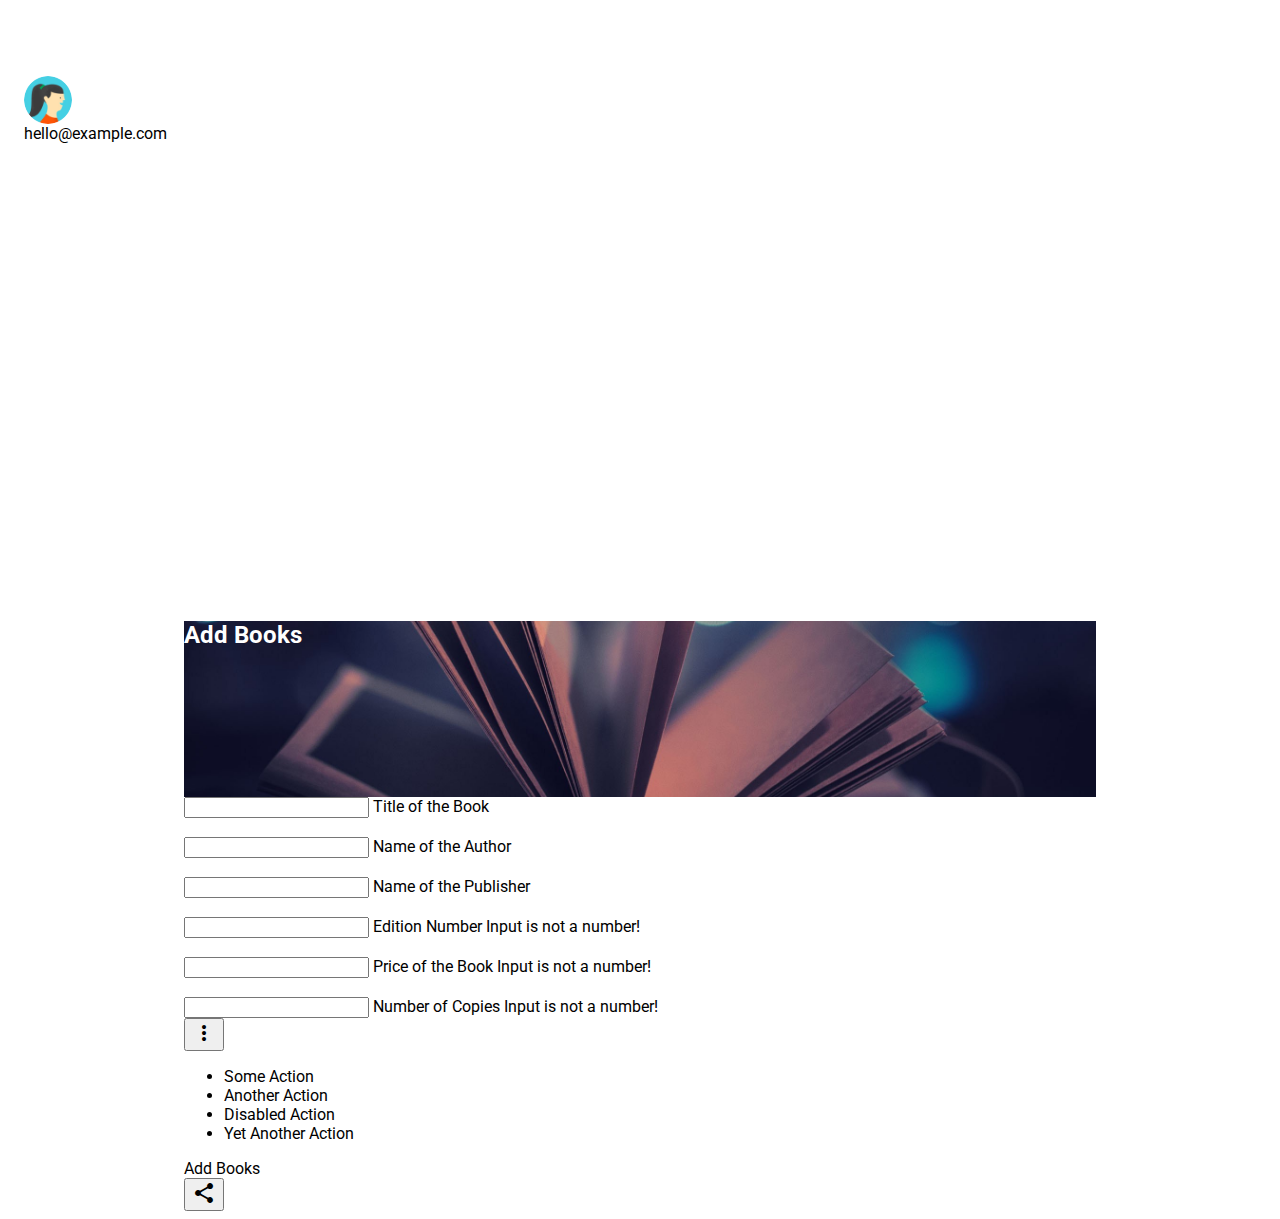
==== User Interface/index.html @ a4979b17 "Add files via upload" ====
<!doctype html>
<!--
  Material Design Lite
  Copyright 2015 Google Inc. All rights reserved.

  Licensed under the Apache License, Version 2.0 (the "License");
  you may not use this file except in compliance with the License.
  You may obtain a copy of the License at

      https://www.apache.org/licenses/LICENSE-2.0

  Unless required by applicable law or agreed to in writing, software
  distributed under the License is distributed on an "AS IS" BASIS,
  WITHOUT WARRANTIES OR CONDITIONS OF ANY KIND, either express or implied.
  See the License for the specific language governing permissions and
  limitations under the License
-->
<html lang="en">
  <head>
    <meta charset="utf-8">
    <meta http-equiv="X-UA-Compatible" content="IE=edge">
    <meta name="description" content="A front-end template that helps you build fast, modern mobile web apps.">
    <meta name="viewport" content="width=device-width, initial-scale=1.0, minimum-scale=1.0">
    <title>Material Design Lite</title>

    <!-- Add to homescreen for Chrome on Android -->
    <meta name="mobile-web-app-capable" content="yes">
    <link rel="icon" sizes="192x192" href="images/android-desktop.png">

    <!-- Add to homescreen for Safari on iOS -->
    <meta name="apple-mobile-web-app-capable" content="yes">
    <meta name="apple-mobile-web-app-status-bar-style" content="black">
    <meta name="apple-mobile-web-app-title" content="Material Design Lite">
    <link rel="apple-touch-icon-precomposed" href="images/ios-desktop.png">

    <!-- Tile icon for Win8 (144x144 + tile color) -->
    <meta name="msapplication-TileImage" content="images/touch/ms-touch-icon-144x144-precomposed.png">
    <meta name="msapplication-TileColor" content="#3372DF">

    <link rel="shortcut icon" href="images/favicon.png">

    <!-- SEO: If your mobile URL is different from the desktop URL, add a canonical link to the desktop page https://developers.google.com/webmasters/smartphone-sites/feature-phones -->
    <!--
    <link rel="canonical" href="http://www.example.com/">
    -->

    <link rel="stylesheet" href="https://fonts.googleapis.com/css?family=Roboto:regular,bold,italic,thin,light,bolditalic,black,medium&amp;lang=en">
    <link rel="stylesheet" href="https://fonts.googleapis.com/icon?family=Material+Icons">
    <link rel="stylesheet" href="https://code.getmdl.io/1.2.1/material.cyan-light_blue.min.css">
    <link rel="stylesheet" href="styles.css">
    <style>
    #view-source {
      position: fixed;
      display: block;
      right: 0;
      bottom: 0;
      margin-right: 40px;
      margin-bottom: 40px;
      z-index: 900;
    }
    </style>
  </head>
  <body>
    <div class="demo-layout mdl-layout mdl-js-layout mdl-layout--fixed-drawer mdl-layout--fixed-header">
      
      <div class="demo-drawer mdl-layout__drawer mdl-color--blue-grey-900 mdl-color-text--blue-grey-50">
        <header class="demo-drawer-header">
          <img src="images/user.jpg" class="demo-avatar">
          <div class="demo-avatar-dropdown">
            <span>hello@example.com</span>
           
          </div>
        </header>
        <nav class="demo-navigation mdl-navigation mdl-color--blue-grey-800">
        
        <a class="mdl-navigation__link" href=""><i class="mdl-color-text--blue-grey-400 material-icons" role="title"></i><h5>Books</h5></a>
        

          <a class="mdl-navigation__link" href=""><i class="mdl-color-text--blue-grey-400 material-icons" role="presentation">search</i>Search Books</a>
          <a class="mdl-navigation__link" href=""><i class="mdl-color-text--blue-grey-400 material-icons" role="presentation">add</i>Add Books</a>
          <a class="mdl-navigation__link" href=""><i class="mdl-color-text--blue-grey-400 material-icons" role="presentation">edit</i>Edit Books</a>
          <a class="mdl-navigation__link" href=""><i class="mdl-color-text--blue-grey-400 material-icons" role="presentation">delete</i>Delete Books</a>

          <a class="mdl-navigation__link" href=""><i class="mdl-color-text--blue-grey-400 material-icons" role="presentation">forum</i>Suggest Books</a>

           <a class="mdl-navigation__link" href=""><i class="mdl-color-text--blue-grey-400 material-icons" role="title"></i><h5>Members</h5></a>
        
          <a class="mdl-navigation__link" href=""><i class="mdl-color-text--blue-grey-400 material-icons" role="presentation">add</i>Add a Member</a>
          <a class="mdl-navigation__link" href=""><i class="mdl-color-text--blue-grey-400 material-icons" role="presentation">edit</i>Edit Members</a>
          <a class="mdl-navigation__link" href=""><i class="mdl-color-text--blue-grey-400 material-icons" role="presentation">delete</i>Delete a Member</a>

             <a class="mdl-navigation__link" href=""><i class="mdl-color-text--blue-grey-400 material-icons" role="title"></i><h5>Others</h5></a>

          <a class="mdl-navigation__link" href=""><i class="mdl-color-text--blue-grey-400 material-icons" role="presentation">assignment</i>Policies</a>

          <a class="mdl-navigation__link" href=""><i class="mdl-color-text--blue-grey-400 material-icons" role="presentation">help</i>Online Help</a>
          <a class="mdl-navigation__link" href=""><i class="mdl-color-text--blue-grey-400 material-icons" role="presentation">flag</i>Feedback</a>
          

        </nav>
      </div>
      <main class="mdl-layout__content mdl-color--grey-300">
		<style>
		.demo-card-wide.mdl-card {
  		width: 912px;
  		margin: auto;
		}
		.demo-card-wide > .mdl-card__title {
  		color: #fff;
  		height: 176px;
  		background: url('image.jpg') center / cover;
		}
		.demo-card-wide > .mdl-card__menu {
  		color: #fff;
		}
		</style>

		<div class="demo-card-wide mdl-card mdl-shadow--2dp">
  		<div class="mdl-card__title">
    	<h2 class="mdl-card__title-text">Add Books</h2>
  		</div>
  		<div class="mdl-card__supporting-text">
    		 <!-- Textfield with Floating Label -->

           <div class="mdl-textfield mdl-js-textfield mdl-textfield--floating-label">
            <input class="mdl-textfield__input" type="text" id="sample3">
             <label class="mdl-textfield__label" for="sample3">Title of the Book</label>
          </div>
          <br>
         
           <div class="mdl-textfield mdl-js-textfield mdl-textfield--floating-label">
            <input class="mdl-textfield__input" type="text" id="sample3">
             <label class="mdl-textfield__label" for="sample3">Name of the Author</label>
          </div>
          <br>
         
           <div class="mdl-textfield mdl-js-textfield mdl-textfield--floating-label">
            <input class="mdl-textfield__input" type="text" id="sample3">
             <label class="mdl-textfield__label" for="sample3">Name of the Publisher</label>
          </div>
          <br>
        
           <div class="mdl-textfield mdl-js-textfield mdl-textfield--floating-label">
               <input class="mdl-textfield__input" type="text" pattern="-?[0-9]*(\.[0-9]+)?" id="sample4">
               <label class="mdl-textfield__label" for="sample4">Edition Number</label>
               <span class="mdl-textfield__error">Input is not a number!</span>
           </div>
          <br>

           <div class="mdl-textfield mdl-js-textfield mdl-textfield--floating-label">
               <input class="mdl-textfield__input" type="text" pattern="-?[0-9]*(\.[0-9]+)?" id="sample4">
               <label class="mdl-textfield__label" for="sample4">Price of the Book</label>
               <span class="mdl-textfield__error">Input is not a number!</span>
           </div>
           <br>

           <div class="mdl-textfield mdl-js-textfield mdl-textfield--floating-label">
               <input class="mdl-textfield__input" type="text" pattern="-?[0-9]*(\.[0-9]+)?" id="sample4">
               <label class="mdl-textfield__label" for="sample4">Number of Copies</label>
               <span class="mdl-textfield__error">Input is not a number!</span>
           </div>


           <!-- Left aligned menu below button -->
          <button id="demo-menu-lower-left"
            class="mdl-button mdl-js-button mdl-button--icon">
            <i class="material-icons">more_vert</i>
          </button>

          <ul class="mdl-menu mdl-menu--bottom-left mdl-js-menu mdl-js-ripple-effect"
                for="demo-menu-lower-left">
              <li class="mdl-menu__item">Some Action</li>
              <li class="mdl-menu__item mdl-menu__item--full-bleed-divider">Another Action</li>
              <li disabled class="mdl-menu__item">Disabled Action</li>
              <li class="mdl-menu__item">Yet Another Action</li>
          </ul>


      

 		 </div>
 		
  		

  		<div class="mdl-card__actions mdl-card--border">
    	<a class="mdl-button mdl-button--colored mdl-js-button mdl-js-ripple-effect">
      		Add Books
    	</a>
  		</div>
  		<div class="mdl-card__menu">
    		<button class="mdl-button mdl-button--icon mdl-js-button mdl-js-ripple-effect">
      	<i class="material-icons">share</i>
    	</button>
  		</div>
		</div>
      </main>
      
    </div>
      
    <script src="https://code.getmdl.io/1.2.1/material.min.js"></script>
  </body>
</html>
---- User Interface/styles.css ----
/**
 * Copyright 2015 Google Inc. All Rights Reserved.
 *
 * Licensed under the Apache License, Version 2.0 (the "License");
 * you may not use this file except in compliance with the License.
 * You may obtain a copy of the License at
 *
 *      http://www.apache.org/licenses/LICENSE-2.0
 *
 * Unless required by applicable law or agreed to in writing, software
 * distributed under the License is distributed on an "AS IS" BASIS,
 * WITHOUT WARRANTIES OR CONDITIONS OF ANY KIND, either express or implied.
 * See the License for the specific language governing permissions and
 * limitations under the License.
 */

html, body {
  font-family: 'Roboto', 'Helvetica', sans-serif;
}
.demo-avatar {
  width: 48px;
  height: 48px;
  border-radius: 24px;
}
.demo-layout .demo-header .mdl-textfield {
  padding: 0px;
  margin-top: 41px;
}
.demo-layout .demo-header .mdl-textfield .mdl-textfield__expandable-holder {
  bottom: 19px;
}
.demo-layout .mdl-layout__header .mdl-layout__drawer-button {
  color: rgba(0, 0, 0, 0.54);
}
.mdl-layout__drawer .avatar {
  margin-bottom: 16px;
}
.demo-drawer {
  border: none;
}
/* iOS Safari specific workaround */
.demo-drawer .mdl-menu__container {
  z-index: -1;
}
.demo-drawer .demo-navigation {
  z-index: -2;
}
/* END iOS Safari specific workaround */
.demo-drawer .mdl-menu .mdl-menu__item {
  display: -webkit-flex;
  display: -ms-flexbox;
  display: flex;
  -webkit-align-items: center;
      -ms-flex-align: center;
          align-items: center;
}
.demo-drawer-header {
  box-sizing: border-box;
  display: -webkit-flex;
  display: -ms-flexbox;
  display: flex;
  -webkit-flex-direction: column;
      -ms-flex-direction: column;
          flex-direction: column;
  -webkit-justify-content: flex-end;
      -ms-flex-pack: end;
          justify-content: flex-end;
  padding: 16px;
  height: 151px;
}
.demo-avatar-dropdown {
  display: -webkit-flex;
  display: -ms-flexbox;
  display: flex;
  position: relative;
  -webkit-flex-direction: row;
      -ms-flex-direction: row;
          flex-direction: row;
  -webkit-align-items: center;
      -ms-flex-align: center;
          align-items: center;
  width: 100%;
}

.demo-navigation {
  -webkit-flex-grow: 1;
      -ms-flex-positive: 1;
          flex-grow: 1;
}
.demo-layout .demo-navigation .mdl-navigation__link {
  display: -webkit-flex !important;
  display: -ms-flexbox !important;
  display: flex !important;
  -webkit-flex-direction: row;
      -ms-flex-direction: row;
          flex-direction: row;
  -webkit-align-items: center;
      -ms-flex-align: center;
          align-items: center;
  color: rgba(255, 255, 255, 0.56);
  font-weight: 500;
}
.demo-layout .demo-navigation .mdl-navigation__link:hover {
  background-color: #00BCD4;
  color: #37474F;
}
.demo-navigation .mdl-navigation__link .material-icons {
  font-size: 24px;
  color: rgba(255, 255, 255, 0.56);
  margin-right: 32px;
}

.demo-content {
  max-width: 1080px;
}

.demo-charts {
  -webkit-align-items: center;
      -ms-flex-align: center;
              -ms-grid-row-align: center;
          align-items: center;
}
.demo-chart:nth-child(1) {
  color: #ACEC00;
}
.demo-chart:nth-child(2) {
  color: #00BBD6;
}
.demo-chart:nth-child(3) {
  color: #BA65C9;
}
.demo-chart:nth-child(4) {
  color: #EF3C79;
}
.demo-graphs {
  padding: 16px 32px;
  display: -webkit-flex;
  display: -ms-flexbox;
  display: flex;
  -webkit-flex-direction: column;
      -ms-flex-direction: column;
          flex-direction: column;
  -webkit-align-items: stretch;
      -ms-flex-align: stretch;
          align-items: stretch;
}
/* TODO: Find a proper solution to have the graphs
 * not float around outside their container in IE10/11.
 * Using a browserhacks.com solution for now.
 */
_:-ms-input-placeholder, :root .demo-graphs {
  min-height: 664px;
}
_:-ms-input-placeholder, :root .demo-graph {
  max-height: 300px;
}
/* TODO end */
.demo-graph:nth-child(1) {
  color: #00b9d8;
}
.demo-graph:nth-child(2) {
  color: #d9006e;
}

.demo-cards {
  -webkit-align-items: flex-start;
      -ms-flex-align: start;
              -ms-grid-row-align: flex-start;
          align-items: flex-start;
  -webkit-align-content: flex-start;
      -ms-flex-line-pack: start;
          align-content: flex-start;
}
.demo-cards .demo-separator {
  height: 32px;
}
.demo-cards .mdl-card__title.mdl-card__title {
  color: white;
  font-size: 24px;
  font-weight: 400;
}
.demo-cards ul {
  padding: 0;
}
.demo-cards h3 {
  font-size: 1em;
}
.demo-updates .mdl-card__title {
  min-height: 200px;
  background-image: url('images/dog.png');
  background-position: 90% 100%;
  background-repeat: no-repeat;
}
.demo-cards .mdl-card__actions a {
  color: #00BCD4;
  text-decoration: none;
}

.demo-options h3 {
  margin: 0;
}
.demo-options .mdl-checkbox__box-outline {
  border-color: rgba(255, 255, 255, 0.89);
}
.demo-options ul {
  margin: 0;
  list-style-type: none;
}
.demo-options li {
  margin: 4px 0;
}
.demo-options .material-icons {
  color: rgba(255, 255, 255, 0.89);
}
.demo-options .mdl-card__actions {
  height: 64px;
  display: -webkit-flex;
  display: -ms-flexbox;
  display: flex;
  box-sizing: border-box;
  -webkit-align-items: center;
      -ms-flex-align: center;
          align-items: center;
}
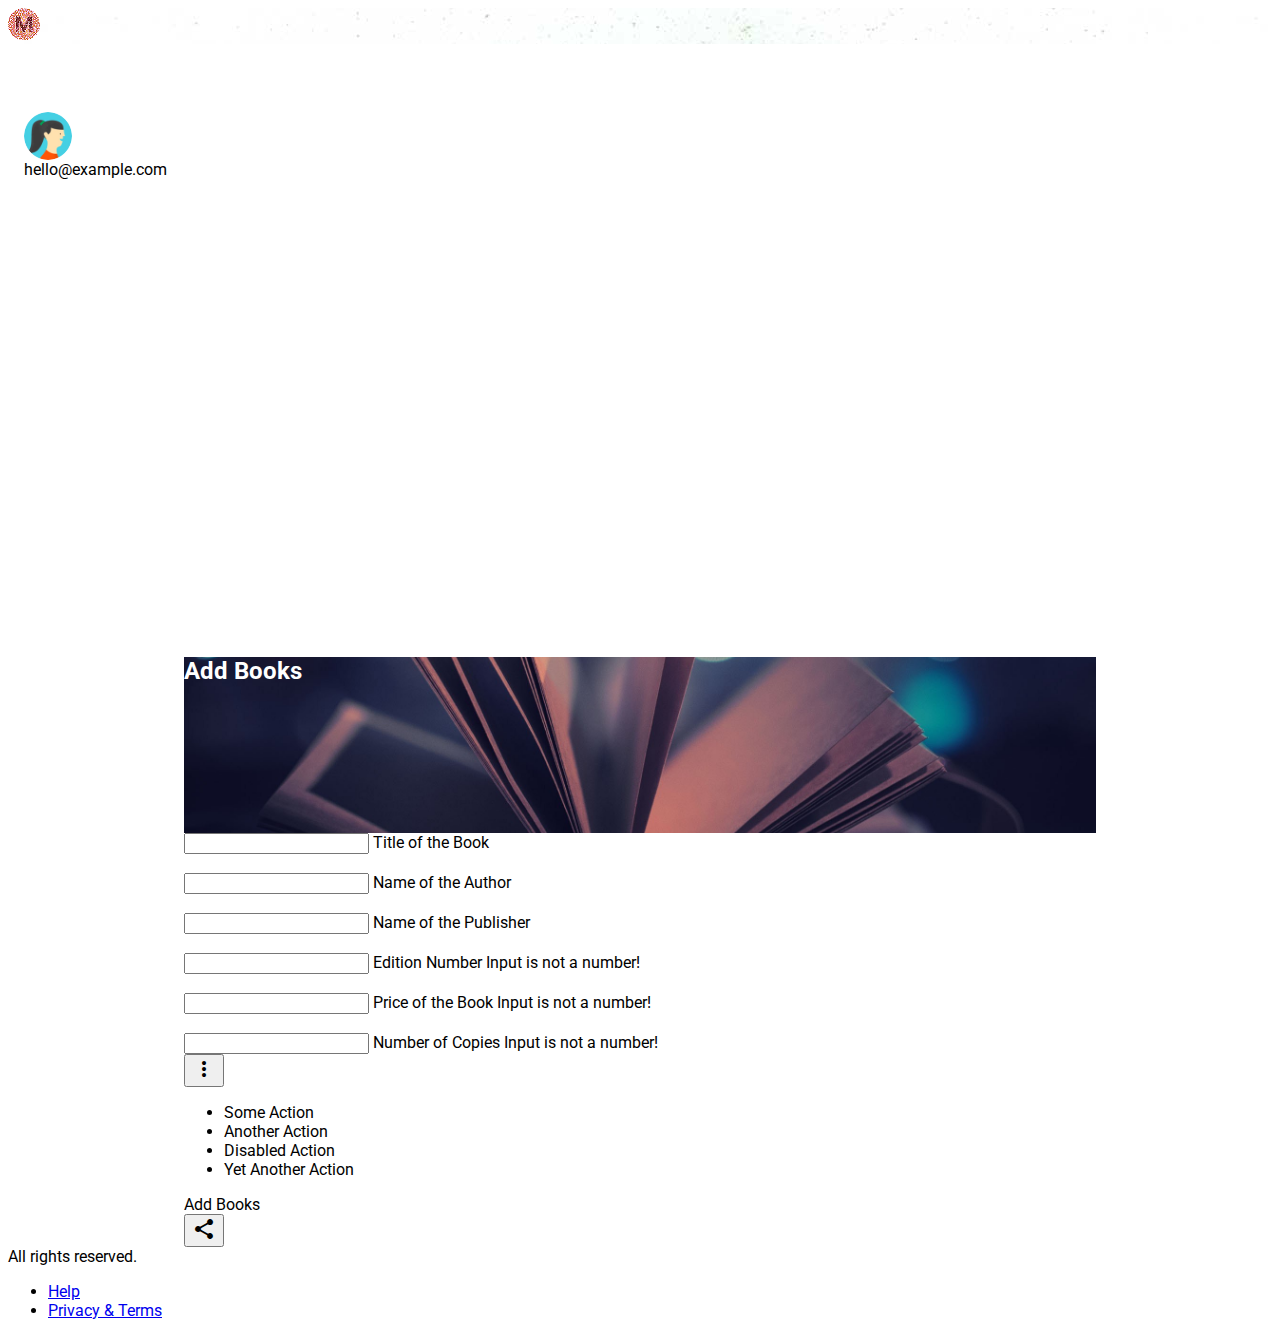
==== commit 3af5341b: "Attached header and footer" ====
--- a/User Interface/index.html
+++ b/User Interface/index.html
@@ -58,10 +58,29 @@
       margin-bottom: 40px;
       z-index: 900;
     }
+        .headerbg{
+                background-image: url('images/header-bg.jpg');
+
+        }
+        .headerlogo {
+  margin-right: 525px;
+  height: 32px;
+  width: 32px;
+}
     </style>
   </head>
   <body>
     <div class="demo-layout mdl-layout mdl-js-layout mdl-layout--fixed-drawer mdl-layout--fixed-header">
+        <header class="mdl-layout__header headerbg ">
+    <div class="mdl-layout__header-row">
+      <div class="mdl-layout-spacer">
+        </div>
+      <div class="mdl-textfield mdl-js-textfield mdl-textfield--expandable
+                  mdl-textfield--floating-label mdl-textfield--align-right">
+       		<img src="images/logo.png" class="headerlogo"/>
+        </div>
+    </div>
+  </header>
       
       <div class="demo-drawer mdl-layout__drawer mdl-color--blue-grey-900 mdl-color-text--blue-grey-50">
         <header class="demo-drawer-header">
@@ -193,6 +212,20 @@
     	</button>
   		</div>
 		</div>
+                    
+ <footer class="mdl-mini-footer">
+                <div class="mdl-mini-footer__left-section">
+                    <div class="mdl-logo">All rights reserved.</div>
+                </div>
+                <div class="mdl-mini-footer__right-section">
+                    <ul class="mdl-mini-footer__link-list">
+                        <li><a href="#">Help</a></li>
+                        <li><a href="#">Privacy & Terms</a></li>
+                    </ul>
+                </div>
+            </footer>
+        </main>
+    </div>
       </main>
       
     </div>
